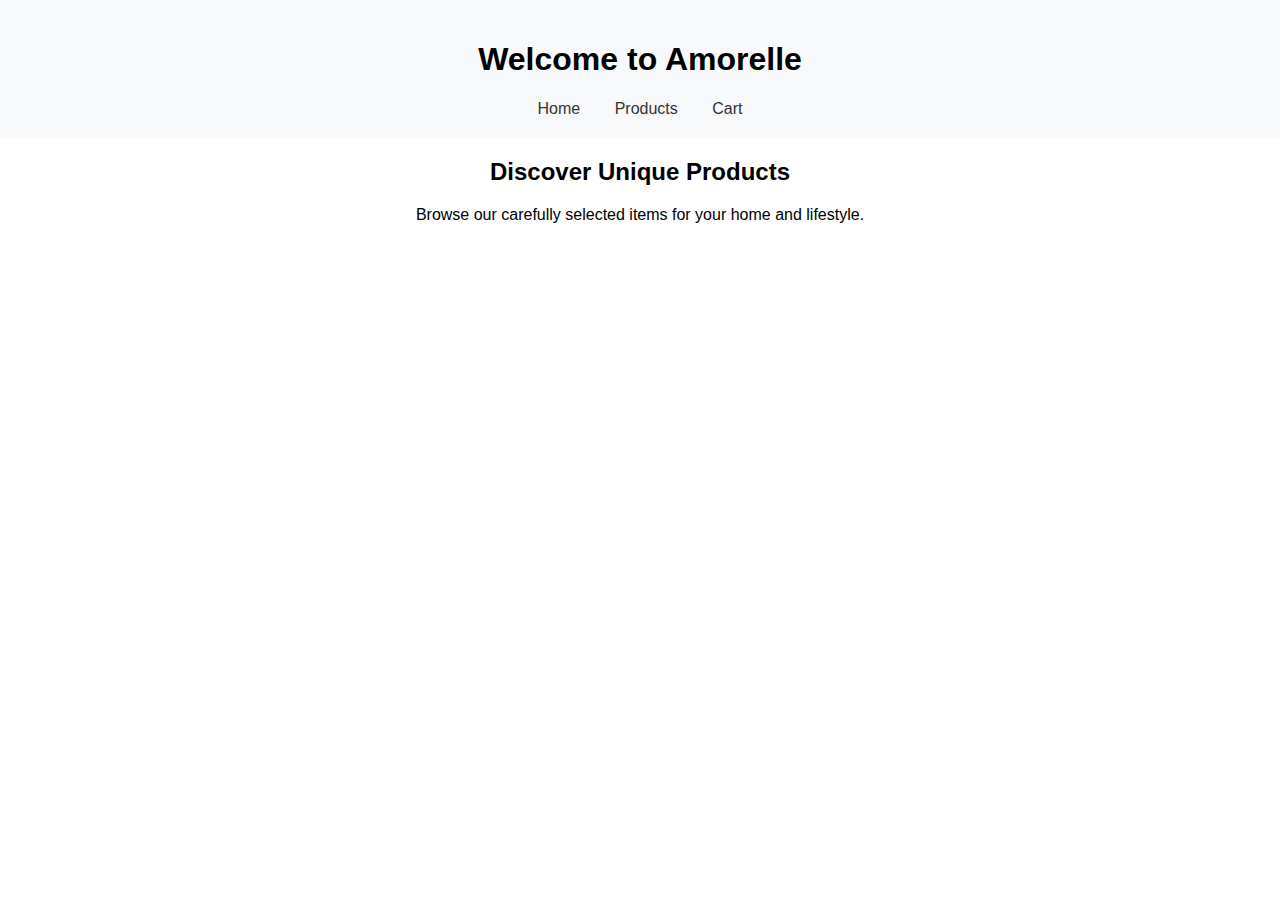
==== index.html @ 8cbe8016 "E-commerce Website" ====
<!DOCTYPE html>
<html lang="en">
<head>
    <meta charset="UTF-8">
    <meta name="viewport" content="width=device-width, initial-scale=1.0">
    <title>Amorelle</title>
    <link rel="stylesheet" href="style.css">
</head>
<body>
    <header>
        <h1>Welcome to Amorelle</h1>
        <nav>
            <a href="index.html">Home</a>
            <a href="products.html">Products</a>
            <a href="cart.html">Cart</a>
        </nav>
    </header>
    <main>
        <h2>Discover Unique Products</h2>
        <p>Browse our carefully selected items for your home and lifestyle.</p>
    </main>
    <script src="script.js"></script>
</body>
</html>
---- style.css ----
body {
    font-family: Arial, sans-serif;
    margin: 0;
    padding: 0;
    text-align: center;
}

header {
    background-color: #f8f9fa;
    padding: 20px;
}

nav a {
    margin: 0 15px;
    text-decoration: none;
    color: #333;
}

.product {
    border: 1px solid #ddd;
    padding: 10px;
    margin: 10px;
    display: inline-block;
}

button {
    background-color: #28a745;
    color: white;
    padding: 10px;
    border: none;
    cursor: pointer;
}
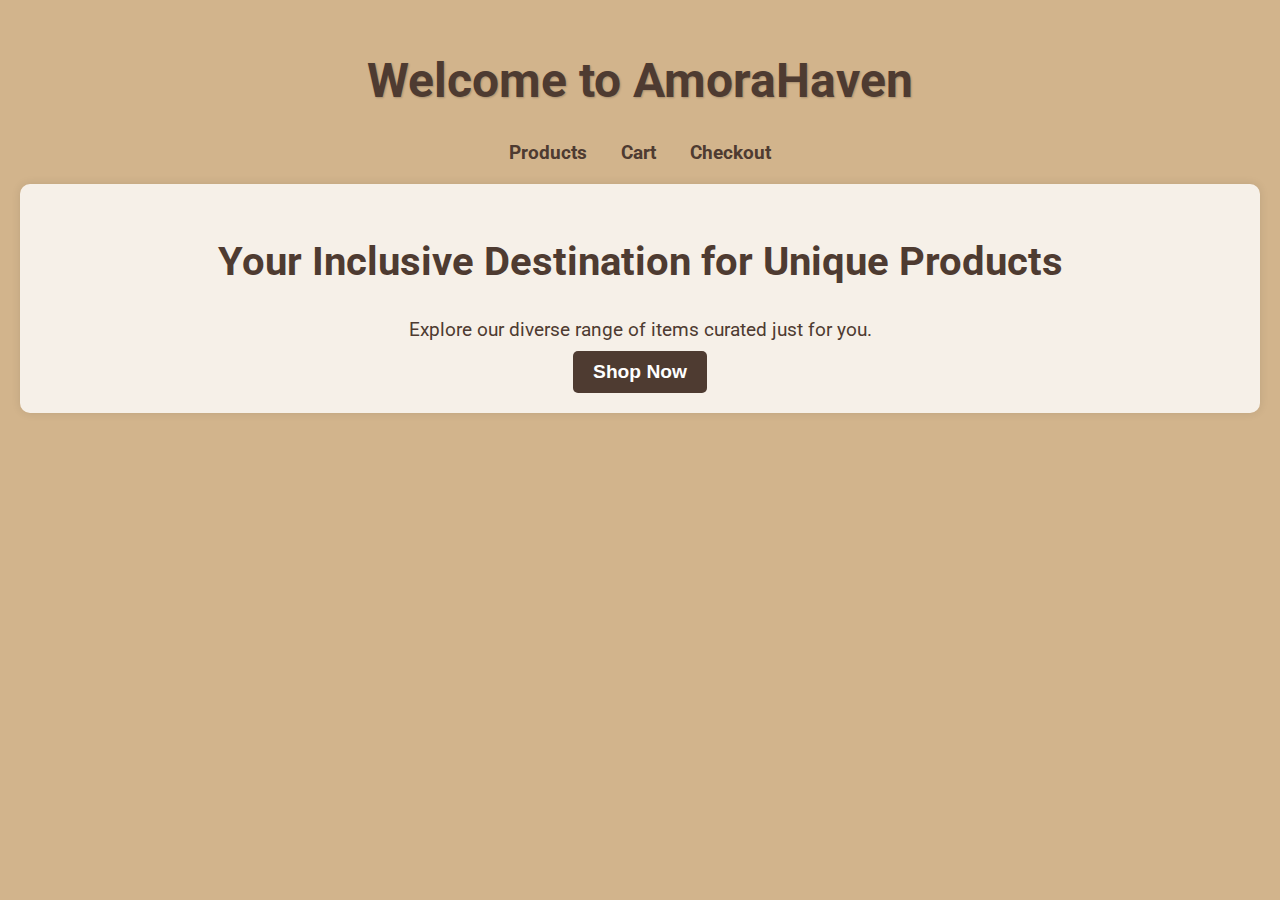
==== commit 8738fb40: "Modified commit" ====
--- a/index.html
+++ b/index.html
@@ -3,22 +3,84 @@
 <head>
     <meta charset="UTF-8">
     <meta name="viewport" content="width=device-width, initial-scale=1.0">
-    <title>Amorelle</title>
-    <link rel="stylesheet" href="style.css">
+    <title>Home - AmoraHaven</title>
+    <link href="https://fonts.googleapis.com/css2?family=Roboto:wght@700&display=swap" rel="stylesheet">
+    <style>
+        body {
+            font-family: 'Roboto', sans-serif;
+            background-color: #d2b48c; /* Cappuccino color */
+            color: #4e3b31; /* Mocha color for text */
+            margin: 0;
+            padding: 20px;
+            text-align: center;
+        }
+        h1 {
+            font-size: 3em;
+            font-weight: bold;
+            color: #4e3b31; /* Mocha */
+            text-shadow: 1px 1px 2px rgba(0, 0, 0, 0.2);
+        }
+        nav {
+            margin: 20px 0;
+        }
+        nav a {
+            margin: 0 15px;
+            text-decoration: none;
+            color: #4e3b31; /* Mocha */
+            font-weight: bold;
+            font-size: 1.2em;
+        }
+        nav a:hover {
+            color: #3c2c24; /* Darker mocha for hover effect */
+        }
+        .hero {
+            background: rgba(255, 255, 255, 0.8);
+            padding: 20px;
+            border-radius: 10px;
+            box-shadow: 0 0 10px rgba(0, 0, 0, 0.1);
+            margin-top: 20px;
+        }
+        .hero h2 {
+            font-size: 2.5em;
+            font-weight: bold;
+            color: #4e3b31; /* Mocha */
+        }
+        .hero p {
+            font-size: 1.2em;
+            color: #4e3b31; /* Mocha */
+            margin: 10px 0;
+        }
+        button {
+            font-size: 1.2em;
+            font-weight: bold;
+            color: white;
+            background-color: #4e3b31; /* Mocha */
+            border: none;
+            padding: 10px 20px;
+            border-radius: 5px;
+            cursor: pointer;
+            transition: background-color 0.3s;
+        }
+        button:hover {
+            background-color: #3c2c24; /* Darker mocha for hover effect */
+        }
+    </style>
 </head>
 <body>
     <header>
-        <h1>Welcome to Amorelle</h1>
+        <h1>Welcome to AmoraHaven</h1>
         <nav>
-            <a href="index.html">Home</a>
             <a href="products.html">Products</a>
             <a href="cart.html">Cart</a>
+            <a href="checkout.html">Checkout</a>
         </nav>
     </header>
     <main>
-        <h2>Discover Unique Products</h2>
-        <p>Browse our carefully selected items for your home and lifestyle.</p>
+        <div class="hero">
+            <h2>Your Inclusive Destination for Unique Products</h2>
+            <p>Explore our diverse range of items curated just for you.</p>
+            <button onclick="window.location.href='products.html'">Shop Now</button>
+        </div>
     </main>
-    <script src="script.js"></script>
 </body>
-</html> +</html>
